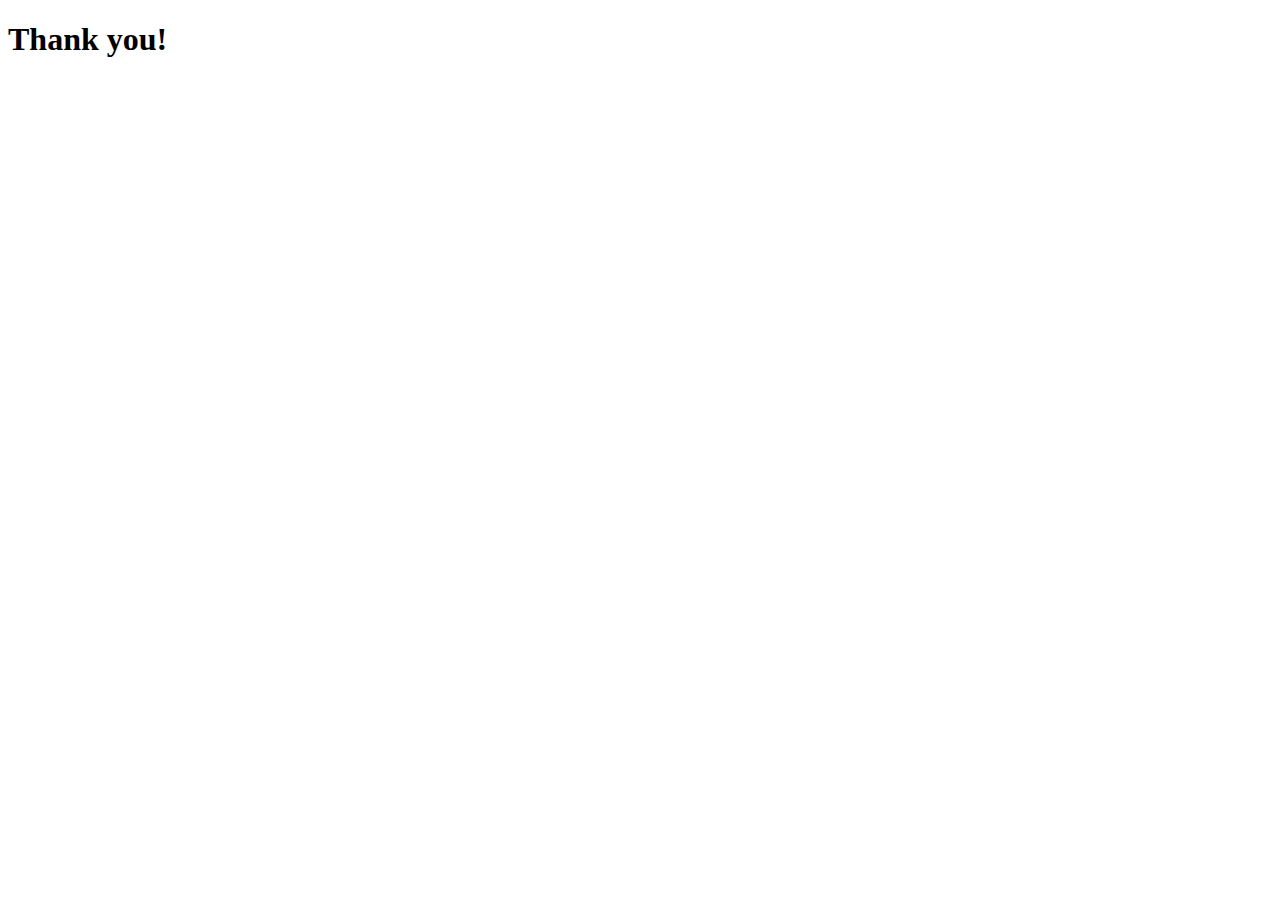
==== thankyou.html @ 3c670e8f "add all pages, download buttons, images" ====
<!DOCTYPE html>
<html lang="en">
<head>
  <meta charset="UTF-8">
  <meta name="viewport" content="width=device-width, initial-scale=1.0">
  <title>Thank you page</title>
  
<body>
    <h1>Thank you!</h1>

</body>
</html>
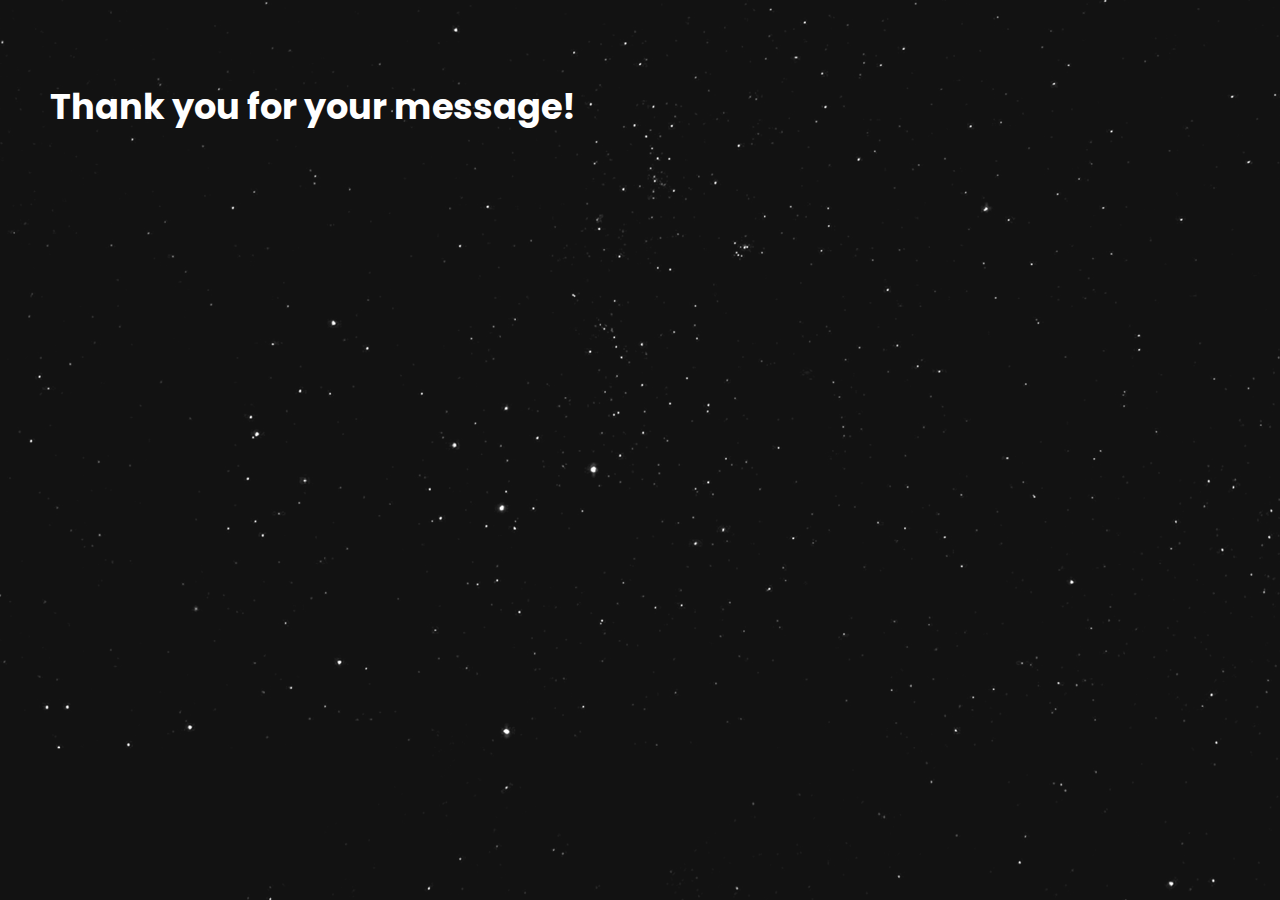
==== commit 4a0ec678: "final form version" ====
--- a/thankyou.html
+++ b/thankyou.html
@@ -4,9 +4,17 @@
   <meta charset="UTF-8">
   <meta name="viewport" content="width=device-width, initial-scale=1.0">
   <title>Thank you page</title>
+  <link rel="stylesheet" href="styles/styles.css">
+  <link rel="preconnect" href="https://fonts.googleapis.com">
+  <link rel="preconnect" href="https://fonts.gstatic.com" crossorigin>
+<link href="https://fonts.googleapis.com/css2?family=Poppins:ital@0;1&display=swap" rel="stylesheet">
+<link rel="stylesheet" href="https://cdnjs.cloudflare.com/ajax/libs/font-awesome/5.15.4/css/all.min.css" integrity="sha512-1ycn6IcaQQ40/MKBW2W4Rhis/DbILU74C1vSrLJxCq57o941Ym01SwNsOMqvEBFlcgUa6xLiPY/NS5R+E6ztJQ==" crossorigin="anonymous" referrerpolicy="no-referrer"></head>
   
-<body>
-    <h1>Thank you!</h1>
+<body class="thankyou-content">
+  
+    <h1 class="thankyou">Thank you for your message!</h1>
+  
+
 
 </body>
 </html>--- a/styles/styles.css
+++ b/styles/styles.css
@@ -0,0 +1,1510 @@
+* {
+    margin: 0;
+    padding: 0;
+    box-sizing: border-box;
+    list-style: none;
+}
+
+
+
+
+
+:root {
+      /*   --color-primary: #141723; */
+        --color-primary: #121212;
+      /*   --color-secondary: #da7e3c; */
+       --color-secondary: #efee98;
+        --color-white: #FFFFFF;
+        --color-black: #121212;
+        --color-grey0: #f8f8f8;
+        --color-grey-1: #dbe1e8;
+        --color-grey-2: #b2becd;
+        --color-grey-3: #6c7983;
+        --color-grey-4: #454e56;
+        --color-grey-5: #2a2e35;
+        --color-grey-6: #12181b;
+        --br-sm-2: 14px;
+        --box-shadow-1: 0 3px 15px rgba(0,0,0,.3);
+        
+}
+
+.light-mode {
+    --color-primary: #244d4f;
+    --color-secondary: #9fb6d4;
+    --color-white: #000;
+    --color-black: #000;
+    --color-grey0: #f8f8f8;
+    --color-grey-1: #f8f8f8;
+    --color-grey-2: #f8f8f8;
+    --color-grey-3: #6c7983;
+    --color-grey-4: #8FBC8F;
+    --color-grey-5: #B0C4DE;
+    --color-grey-6: #12181b;
+    
+  }
+
+
+  /* Background-effects */
+   
+@keyframes move-background {
+  from {
+    -webkit-transform: translate3d(0px, 0px, 0px);
+  }
+  to { 
+    -webkit-transform: translate3d(1000px, 0px, 0px);
+  }
+}
+@-webkit-keyframes move-background {
+  from {
+    -webkit-transform: translate3d(0px, 0px, 0px);
+  }
+  to { 
+    -webkit-transform: translate3d(1000px, 0px, 0px);
+  }
+}
+
+@-moz-keyframes move-background {    
+  from {
+    -webkit-transform: translate3d(0px, 0px, 0px);
+  }
+  to { 
+    -webkit-transform: translate3d(1000px, 0px, 0px);
+  }
+}
+
+    @-webkit-keyframes move-background {
+  from {
+    -webkit-transform: translate3d(0px, 0px, 0px);
+  }
+  to { 
+    -webkit-transform: translate3d(1000px, 0px, 0px);
+  }
+}
+
+.background-container{
+ 
+  top: 0;
+  left:0;
+  bottom: 0;
+  right: 0;
+}
+
+ .stars {
+ background: repeat;
+ position: absolute;
+  top: 0;
+  bottom: 0;
+  left: 0;
+  right: 0;
+  display: block;
+    z-index: 0;
+} 
+
+.moon {
+  margin-top: 20px;
+  margin-left: 20px;
+}
+
+
+
+.header-content {
+  background-image: url(../img/stars-background.png);
+}
+
+#button-send {
+ background-color: transparent;
+ border: none;
+ cursor:pointer;
+}
+
+
+  .btn-text {
+    font-weight: 400;
+    font-size: larger;
+    outline: none;
+    color:#FFD5FF;
+    text-shadow: 1px 0px 2px #FFD5FF, 0px 0px 2px #FFD5FF, 3px 0px 4px #FFD5FF, 2px 0px 3px #D42CCA, 2px 3px 10px #D42CCA, 2px 0px 10px, 5px 0px 50px, 20px 0vw 100px #D42CCA,20px 0vw 100px #D42CCA;
+    padding: 0 2rem; 
+    flex-direction: row;
+    
+  }
+
+  .light-mode .btn-text {
+    font-weight: 400;
+    font-size: larger;
+    outline: none;
+    color:black;
+    text-shadow: 1px 0px 2px black, 0px 0px 2px black 3px 0px 4px black, 2px 0px 3px black, 2px 3px 10px black, 2px 0px 10px, 5px 0px 50px, 20px 0vw 100px black,20px 0vw 100px black;
+
+  }
+
+ 
+
+  .btn-text span .flicker-medium2 .flicker-slow2 .flicker-fast {
+    font-weight: 400;
+    font-size: larger;
+    outline: none;
+    color:#FFD5FF;
+    text-shadow: 1px 0px 2px #FFD5FF, 0px 0px 2px #FFD5FF, 3px 0px 4px #FFD5FF, 2px 0px 3px #D42CCA, 2px 3px 10px #D42CCA, 2px 0px 10px, 5px 0px 50px, 20px 0vw 100px #D42CCA,20px 0vw 100px #D42CCA;
+  }
+
+
+  .light-mode .btn-text span .flicker-medium2 .flicker-slow2 .flicker-fast {
+    font-weight: 400;
+    font-size: larger;
+    outline: none;
+    color:black;
+    
+  }
+ 
+  
+
+  .light-mode .name:hover .name-effect strong{
+    text-shadow: #8FBC8F 0 0 4px, #8FBC8F 0 0 20px;
+  transform: rotateY(-60deg);
+  transition: transform 0.3s cubic-bezier(0, 1, 0, 1), text-shadow 0.1s ease-out;
+  }
+
+  .light-mode .name-effect strong {
+    text-shadow: #bbb 0 0 1px, #fff 0 -1px 2px, #fff 0 -3px 2px, rgba(0,0,0,0.8) 0 30px 25px;
+    transition: margin-left 0.3s cubic-bezier(0, 1, 0, 1);
+  }
+
+  .light-mode .box .inner:first-child {
+    background-color: black;
+    color: white;
+    outline: none; 
+    text-shadow: 1px 0px 2px #fcffbb, 0px 0px 2px #fcffbb, 3px 0px 4px #fcffbb, 2px 0px 3px #fff, 2px 3px 10px #fff, 2px 0px 10px, 5px 0px 50px, 20px 0vw 100px #fff,20px 0vw 100px #fff;
+    transition: transform 0.3s cubic-bezier(0, 0.75, 0, 1), text-shadow 0.1s ease-out;
+    transform-origin: right;
+    transform: perspective(100px) rotateY(-15deg);
+  }
+  
+  .light-mode .box .inner:last-child {
+    background-color: #f2f2f2;
+    color: black;
+    transform-origin: left;
+    transform: perspective(100px) rotateY(15deg);
+  }
+
+
+body {
+    background-color: var(--color-primary);
+    font-family: 'Poppins', sans-serif;
+    font-size: 1.1rem;
+    color: var(--color-white);
+    transition: all .4s ease-in-out;
+}
+
+a {
+    display: inline-block;
+    text-decoration: none;
+    color:inherit;
+    font-family: inherit;
+}
+
+header {
+    height: 100vh;
+    color: var(--color-white);
+    overflow: hidden;
+}
+
+section {
+    min-height: 100vh;
+    width: 100%;
+    position: absolute;
+    left:0;
+    top: 0;
+    padding: 3rem 18rem;
+
+}
+
+.section {
+    transform: translateY(-100%) scale(0);
+    transition: all .4s ease-in-out;
+    background-color: var(--color-primary);
+    
+
+}
+
+.sec1 {
+    display: none;
+    transform: translateY(0) scale(1);
+    
+
+
+}
+
+.sec2 {
+    display: none;
+    transform: translateY(0) scale(1);
+ 
+
+
+}
+
+.sec3 {
+    display: none;
+    transform: translateY(0) scale(1);
+   
+
+
+}
+
+.sec4 {
+    display: none;
+    transform: translateY(0) scale(1);
+   
+
+
+}
+
+ .active {
+    display:block;
+    animation: scaleAnim 1s ease-in-out;
+    
+
+   
+}
+
+@keyframes scaleAnim {
+    0% {
+        transform: translateY(-30%) scaleY(0)
+    }
+
+    100%{
+        transform: translateY(0) scaleY(1)
+    }
+} 
+
+
+.job-summary strong {
+  color: white;
+}
+
+.light-mode .job-summary strong {
+  
+  font-weight: 400;
+    
+    outline: none;
+    color:black;
+    text-shadow: 1px 0px 2px #FFD5FF, 0px 0px 2px #FFD5FF, 3px 0px 4px #FFD5FF, 2px 0px 3px #D42CCA, 2px 3px 10px #D42CCA, 2px 0px 10px, 5px 0px 50px, 20px 0vw 100px #D42CCA,20px 0vw 100px #D42CCA;
+  
+}
+
+.job-summary strong:hover {
+  text-shadow: #fff 0 0 4px, #fcffbb 0 0 20px;
+  transition: transform 0.3s cubic-bezier(0, 0.75, 0, 1), text-shadow 0.1s ease-out;
+}
+
+/* Intro */
+
+
+.portfolio-effect:hover {
+  text-shadow: #fff 0 0 4px, #fcffbb 0 0 20px;
+  transition: transform 0.3s cubic-bezier(0, 0.75, 0, 1), text-shadow 0.1s ease-out;
+}
+
+
+.intro-plain{
+  text-shadow: #fff 0 0 4px, #feffe6 0 0 20px;
+  transform: rotateY(-60deg);
+  transition: transform 0.3s cubic-bezier(0, 0.75, 0, 1), text-shadow 0.1s ease-out;
+}
+
+.name:hover .intro-plain{
+  margin-left: 20px;
+  transition: margin-left 1s cubic-bezier(0, 0.75, 0, 1);
+}
+
+.name-effect strong{
+  text-shadow: #111 0 0 1px, rgba(255,255,255,0.1) 0 1px 3px;
+  content: attr(data-heading);
+  transform: translate(-50%, -50%);
+}
+
+.right-header {
+  font-weight: bold;
+  
+}
+
+
+.name-effect strong:before{
+  
+  text-shadow: none;
+  color: #fcffbb;
+  z-index: 5;
+  animation: flicker 1s linear infinite;
+
+}
+
+@keyframes 
+ flicker {
+	0%, 19.999%, 22%, 62.999%, 64%, 64.999%, 70%, 100% {
+		opacity: .99;
+		text-shadow: -1px -1px 0 rgba(#fff, .4), 1px -1px 0 rgba(#fff, .4), -1px 1px 0 rgba(#fff, .4), 1px 1px 0 rgba(#fff, .4), 0 -2px 8px, 0 0 2px, 0 0 5px #ff7e00, 0 0 15px #ff4444, 0 0 2px #ff7e00, 0 2px 3px #000;
+	}
+	20%, 21.999%, 63%, 63.999%, 65%, 69.999% {
+		opacity: 0.4;
+		text-shadow: none;
+	}
+}
+
+.name {
+  position: relative;
+  color: #FFD5FF;
+  align-self: center;
+  transform: translate(-50%, -50%);
+  font-weight: 400;
+  text-shadow: 1px 0px 4px #FFD5FF, 2px 0px 4px #FFD5FF, 3px 0px 4px #FFD5FF, 2px 0px 3px #D42CCA, 2px 3px 15px #D42CCA, 2px 0px 15px, 5px 0px 125px, 20px 0vw 200px #D42CCA,40px 0vw 200px #D42CCA;
+  align-self:flex-end;
+  font-size: 3rem;
+}
+
+
+
+.flicker-slow{
+  animation: flicker 3s linear infinite;
+  
+
+}
+
+.flicker-slow2{
+  animation: flicker 4s linear infinite;
+  
+
+}
+
+.flicker-medium {
+  animation: flicker 2s linear infinite;
+}
+.flicker-medium2 {
+  animation: flicker 1.5s linear infinite;
+}
+
+.flicker-fast{
+  animation: flicker 1s linear infinite;
+  
+}
+
+@keyframes flicker {
+	0%, 19.999%, 22%, 62.999%, 64%, 64.999%, 70%, 100% {
+		text-shadow: 1px 0px 4px #FFD5FF, 2px 0px 4px #FFD5FF, 3px 0px 4px #FFD5FF, 2px 0px 3px #D42CCA, 2px 3px 15px #D42CCA, 2px 0px 15px, 5px 0px 125px, 20px 0vw 200px #D42CCA,40px 0vw 200px #D42CCA;
+    opacity: .99;
+		
+	}
+	20%, 21.999%, 63%, 63.999%, 65%, 69.999% {
+		opacity: 0.4;
+	}
+}
+
+
+.name:hover .name-effect strong{
+  text-shadow: #fff 0 0 4px, #fcffbb 0 0 20px;
+  transform: rotateY(-60deg);
+  transition: transform 0.3s cubic-bezier(0, 0.75, 0, 1), text-shadow 0.1s ease-out;
+}
+
+
+
+
+
+
+.intro-plain:hover {
+  margin-left: 20px;
+  transition: margin-left 1s cubic-bezier(0, 0.75, 0, 1);
+}
+
+.box {
+	display: flex;
+  align-self: center;
+ 
+}
+
+.box .inner {
+	width: 200px;
+	height: 100px;
+	line-height: 100px;
+	font-size: 2em;
+	font-family: sans-serif;
+	font-weight: bold;
+	white-space: nowrap;
+	overflow: hidden;
+}
+
+.box .inner:first-child {
+	background-color: black;
+  outline: none; 
+    text-shadow: 1px 0px 2px #fcffbb, 0px 0px 2px #fcffbb, 3px 0px 4px #fcffbb, 2px 0px 3px #fff, 2px 3px 10px #fff, 2px 0px 10px, 5px 0px 50px, 20px 0vw 100px #fff,20px 0vw 100px #fff;
+	transform-origin: right;
+	transform: perspective(100px) rotateY(-15deg);
+}
+
+.box .inner:last-child {
+	background-color: black;
+  color: #6c7983;
+	transform-origin: left;
+	transform: perspective(100px) rotateY(15deg);
+}
+
+.box .inner span {
+	position: absolute;
+	animation: marquee 5s linear infinite;
+}
+
+.box .inner:first-child span {
+	animation-delay: 2.5s;
+	left: -100%;
+}
+
+@keyframes marquee {
+	from {
+		left: 100%;
+	}
+
+	to {
+		left: -100%;
+	}
+}
+
+/* Controls */
+.controls {
+    position: fixed;
+    z-index: 10;
+    top:50%;
+    right: 3%;
+    display: flex;
+    flex-direction: column;
+    transform: translateY(-50%);
+    align-items: center;
+    justify-content: center;
+    
+
+}
+
+.active-btn {
+    background-color: var(--color-secondary) !important;
+    transition: all 0.4s ease-in-out;
+  }
+
+  .active-btn  i{
+    color: #121212 !important;
+  }
+
+ 
+.control {
+    padding: 1rem;
+    cursor:pointer;
+    background-color: var(--color-grey-4);
+    width: 55px;
+    height: 55px;
+    border-radius: 50%;
+    display: flex;
+    align-items: center;
+    justify-content: center;
+    margin: .7rem 0;
+    box-shadow: var(--box-shadow-1);
+
+}
+
+.intro-img {
+    width: 100%;
+    height: 100%;
+    object-fit: cover;
+    transition: all .4s ease-in-out;
+    filter: grayscale(100%);
+   
+   clip-path: polygon(50% 0%, 100% 50%, 50% 100%, 0% 50%);
+
+}
+
+.intro-img:hover{
+    filter: grayscale(0);
+}
+
+.image1 {
+    border-radius: var(--br-sm-2);
+            height: 90%;
+            width: 68%;
+            margin-left: 4rem;
+            background-image: url(/img/stars-background.png);
+            transition: all .4s ease-in-out;
+}
+
+i {
+    font-size: 1.2rem;
+    color: #121212;
+    pointer-events: none;
+
+}
+
+
+/* Theme */
+
+.theme-btn {
+    top: 5%;
+    right: 3%;
+    width: 70px;
+    height: 70px;
+    border-radius: 50%;
+    background-color: var(--color-grey-4);
+    cursor: pointer;
+    position: fixed;
+    display: flex;
+    justify-content: center;
+    align-items: center;
+    box-shadow: 0 3px 15px rgba(0, 0, 0, 0.3);
+    transition: all 0.1s ease-in-out;
+  }
+  .theme-btn:active {
+    transform: translateY(-5px);
+  }
+  .theme-btn i {
+    font-size: 1.4rem;
+    color: var(--color-grey-2);
+    pointer-events: none;
+  }
+
+/* Header-content */
+.header-content {
+    display: grid;
+    grid-template-columns: repeat(2, 1fr);
+    height: 100%;
+
+
+}
+
+.background-container img {
+  max-width: 100%;
+}
+
+.left-header {
+    display: flex;
+    align-items: center;
+    position:relative;
+}
+
+.right-header {
+    display: flex;
+    flex-direction: column;
+    justify-content: center;
+    padding-right: 18rem;
+}
+
+
+ p {
+    margin: 1.5rem 0;
+    line-height: 2rem;
+}
+
+.h-shape {
+    transition: all .4s ease-in-out;
+    width: 65%;
+    height: 100%;
+    background-image: url(/img/stars-background.png);
+    position: absolute;
+    left: 0;
+    top: 0;
+    z-index:-1;
+    clip-path: polygon(0 0, 46% 0, 79% 100%, 0% 100%);
+}
+
+/* About */
+
+.main-title span {
+ 
+    position: relative;
+    display: inline-block;
+    text-align: center;
+    font-size: 40px;
+    color: #fff;
+    text-transform: uppercase;
+    animation: flip 2s infinite;
+    animation-delay: calc(.2s * var(--i))
+  
+}
+
+@keyframes flip {
+  0%,80% {
+    transform: rotateY(360deg) 
+  }
+}
+
+
+.about-container {
+    display: grid;
+    grid-template-columns: repeat(2, 1fr);
+    padding-top: 3.5rem;
+    padding-bottom: 5rem;
+}
+
+.right-about {
+    display: grid;
+    grid-template-columns: repeat(2, 1fr);
+    grid-gap: 2rem;
+}
+
+.about-stats {
+    padding-bottom: 4rem;
+}
+
+.progress-bars {
+    display: grid;
+    grid-template-columns: repeat(2, 1fr);
+    grid-gap: 2rem;
+}
+
+.progress-bar {
+    display: flex;
+    flex-direction: column;
+}
+
+.prog-title {
+    text-transform: uppercase;
+    font-weight: 500;
+    margin: 0;
+}
+
+.light-mode .prog-title {
+  color: white;
+}
+
+.progress-icon {
+    display: flex;
+    align-items: center;
+    margin: 0;
+    
+}
+
+.prog {
+    color: var(--color-grey-2);
+    margin: 0;
+}
+
+.progress {
+    width: 100%;
+    height: .45rem;
+    background-color: var(--color-grey-4);
+    margin-left: 1rem;
+    position: relative;
+}
+
+.progress span {
+        position: absolute;
+        top: 0;
+        left: 0;
+        height: 100%;
+        background-color: var(--color-secondary);
+        transition: all .4s ease-in-out;
+        width: 60%;
+}
+
+.progress .javascript { width: 60%; }
+.progress .css { width: 60%; }
+.progress .react{ width: 50%; }
+.progress .node{ width: 50%; }
+.progress .restapi{ width: 50%; }
+.progress .express{ width: 50%; }
+.progress .mongo{ width: 50%; }
+.progress .postman{ width: 70%; }
+.progress .github{ width: 60%; }
+
+
+
+
+.stat-title {
+    text-transform: uppercase;
+    font-size: 1.4rem;
+    text-align: center;
+    padding: 3.5rem 0;
+    position: relative;
+}
+
+.light-mode .stat-title {
+  color: white;
+}
+
+.stat-title::before {
+    content: '';
+    position: absolute;
+    left: 50%;
+    top: 0;
+    width: 40%;
+    height: 1px;
+    background-color: var(--color-grey-5);
+    transform: translateX(-50%);
+}
+
+.about-item {
+    border: 1px solid var(--color-grey-5);
+    border-radius: 5px;
+    transition: all .4s ease-in-out;
+    box-shadow: 1px 2px 15px rgba(0,0,0,.1);
+}
+
+.about-item:hover {
+    cursor: default;
+    transform: translateY(-5px);
+    border: 1px solid var(--color-secondary);
+    box-shadow: 1px 4px 15px rgba(0,0,0,.32);
+}
+
+.abt-text {
+    padding: 1.5rem;
+    display: flex;
+    flex-direction: column;
+}
+
+.large-text {
+    font-size: 3rem;
+    font-weight: 700;
+    color: var(--color-secondary);
+}
+
+.small-text {
+    padding-left: 3rem;
+    position: relative;
+    text-transform: uppercase;
+    font-size: 1.2rem;
+    color: var(--color-grey-1);
+    letter-spacing: 2px;
+}
+
+.small-text::before {
+    content: '';
+    position: absolute;
+    left: 0;
+    top: 15px;
+    width: 2rem;
+    height: 2px;
+    background-color: var(--color-grey-5);
+}
+
+.left-about {
+    padding-right: 5rem;
+}
+
+.left-about p {
+    line-height: 2rem;
+    padding: 1rem;
+    color: var(--color-grey-1);
+}
+
+.left-about h4 {
+    font-size: 2rem;
+    text-transform: uppercase;
+
+}
+
+/* Timeline */
+.timeline {
+    display: grid;
+    grid-template-columns: repeat(2, 1fr);
+    grid-gap: 2rem;
+    padding-bottom: 3rem;
+}
+
+.timeline-item {
+    position: relative;
+    padding-left: 3rem;
+    border-left: 1px solid var(--color-grey-5);
+}
+
+.tl-icon {
+    position: absolute;
+    left: -27px;
+    top: 0;
+    background-color: var(--color-secondary);
+    width: 50px;
+    height: 50px;
+    border-radius: 50%;
+    display: flex;
+    align-items: center;
+    justify-content: center;
+}
+
+.tl-duration {
+    margin: 0;
+    padding: .2rem .6rem;
+            background-color: var(--color-grey-5);
+            border-radius: 15px;
+            display: inline-block;
+            font-size: .8rem;
+            text-transform: uppercase;
+            font-weight: 500;
+}
+
+.job-summary {
+    margin:0;
+    color: var(--color-grey-2);
+}
+
+.job-title {
+    padding: 1rem 0;
+    text-transform: uppercase;
+    font-size: 1.3rem;
+    font-weight: 600;
+}
+
+.company {
+    color: rgb(239 238 146);
+                font-weight: 500;
+                font-size: 1.2rem;
+}
+
+
+.fas fa-briefcase { font-size: 1.3rem; }
+
+
+/* Portfolios */
+
+.port-text {
+    padding: 2rem 0;
+    text-align: center;
+  }
+  
+  .portfolios {
+    display: grid;
+    grid-template-columns: repeat(3, 1fr);
+    grid-gap: 2rem;
+    margin-top: 3rem;
+  }
+
+  .portfolio-item {
+    position: relative;
+    border-radius: 15px;
+  }
+
+  .img-port {
+    width: 100%;
+    height: 300px;
+    object-fit: cover;
+    border-radius: 15px;
+  
+  }
+
+  .image {
+    width: 100%;
+    height: 300px;
+    object-fit: cover;
+    border-radius: 15px;
+    margin-left: 0%;
+  }
+
+
+  .hover-items {
+    width: 100%;
+    height: 100%;
+    background-color: var(--color-secondary);
+    position: absolute;
+    left: 0;
+    top: 0;
+    border-radius: 15px;
+    display: flex;
+    justify-content: center;
+    align-items: center;
+    flex-direction: column;
+    opacity: 0;
+    transform: scale(0);
+    transition: all 0.4s ease-in-out;
+  }
+
+  .project-source {
+    font-size: 1.5rem;
+    color: #121212;
+    margin-bottom: 1.5rem;
+  }
+.summary-p {
+  color: #121212;
+}
+  .icons {
+    display: flex;
+    justify-content: center;
+    align-items: center;
+  }
+
+  .icons .icon {
+    background-color: var(--color-primary);
+    border-radius: 50%;
+    width: 50px;
+    height: 50px;
+    display: flex;
+    align-items: center;
+    justify-content: center;
+    margin: 0 1rem;
+    cursor: pointer;
+    transition: all 0.4s ease-in-out;
+  }
+
+  .icon i {
+    font-size: 1.5rem;
+    color: var(--color-white);
+    margin: 0 1rem;
+  }
+
+  .icon:hover {
+    background-color: var(--color-white);
+  }
+
+  .icon:hover i {
+    color: var(--color-primary);
+  }
+
+
+.portfolio-item:hover {
+    opacity: 1;
+    transform: scale(1);
+}
+
+.portfolio-item:hover .hover-items {
+    opacity: 1;
+    transform: scale(1);
+}
+
+
+
+/* Contact section */
+
+.contact-content-con {
+    display: flex;
+    padding-top: 3.5rem;
+  }
+
+  .contact-content-con .left-contact {
+    flex: 2;
+  }
+  .light-mode .left-contact {
+    color: white;
+  }
+
+  .contact-content-con .left-contact .contact-me {
+    margin-top: 1rem;
+    margin-left: 1rem;
+    font-size: 2rem;
+    text-transform: uppercase;
+  }
+
+  .paragraph-left {
+    margin-left: 1rem;
+    line-height: 2rem;
+  }
+
+  .contact-content-con .left-contact .contact-info .contact-item {
+    display: flex;
+    align-items: center;
+    justify-content:left;
+  }
+
+  .contact-content-con .left-contact .contact-info .contact-item p {
+    margin: 0.3rem 0 !important;
+    padding: 0 !important;
+  }
+
+  .contact-content-con .left-contact .contact-info .contact-item .icon {
+    display: grid;
+    grid-template-columns:45px 1fr;
+   
+  }
+
+ 
+  .contact-content-con .left-contact .contact-info .contact-item .icon i {
+    display: flex;
+    align-items: center;
+    font-size: 1.3rem;
+  }
+
+  .contact-content-con .left-contact .contact-icon {
+    display: flex;
+    margin-top: 1.1rem;
+  }
+
+  .contact-content-con .left-contact .contact-icon a {
+    display: flex;
+    align-items: center;
+    color: var(--color-white);
+    background-color: var(--color-grey-5);
+    cursor: pointer;
+    justify-content: center;
+    width: 50px;
+    height: 50px;
+    border-radius: 50%;
+    margin: 0 0.4rem;
+    transition: all 0.4s ease-in-out;
+  }
+  .contact-content-con .left-contact .contact-icon a:hover {
+    background-color: var(--color-secondary);
+  }
+  .contact-content-con .left-contact .contact-icon a:hover i {
+    color: var(--color-primary);
+  }
+  .contact-content-con .left-contact .contact-icon a i {
+    display: flex;
+    align-items: center;
+    justify-content: center;
+    font-size: 1.3rem;
+  }
+
+  .contact-content-con .right-contact {
+    flex: 3;
+    margin-left: 3rem;
+  }
+  .contact-content-con .right-contact .input-control {
+    margin: 1.5rem 0;
+  }
+  .contact-content-con .right-contact .input-control input, .contact-content-con .right-contact .input-control textarea {
+    border-radius: 30px;
+    font-weight: inherit;
+    font-size: inherit;
+    font-family: inherit;
+    padding: 0.8rem 1.1rem;
+    outline: none;
+    border: none;
+    background-color: var(--color-grey-5);
+    width: 100%;
+    color: var(--color-white);
+    resize: none;
+ 
+  }
+
+  
+
+  .contact-content-con .right-contact .i-c-2 {
+    display: flex;
+  }
+  .contact-content-con .right-contact .i-c-2 :last-child {
+    margin-left: 1.5rem;
+  }
+  .contact-content-con .right-contact .submit-btn {
+    display: flex;
+    justify-content: flex-start;
+    
+  }
+
+  #button-send {
+font-size: 20px;
+font-family: inherit;
+color:white;
+
+  }
+
+
+
+/* Independent components */
+
+
+.main-btn {
+    border-radius: 30px;
+    color: inherit;
+    font-weight: 600;
+    position: relative;
+    border: 1px solid var(--color-secondary);
+    display: flex;
+    align-self: flex-start;
+    align-items: center;
+    overflow: hidden;
+    flex-direction: row;
+
+}
+
+.main-btn::before {
+    content: '';
+    position: absolute;
+    top: 0;
+    right: 0;
+    transform: translateX(100%);
+    transition: all .4s ease-out;
+    z-index: -1;
+}
+
+.main-btn:hover {
+    transition: all .4s ease-out;
+}
+
+.main-btn:hover::before {
+    width: 100%;
+            height: 100%;
+            background-color: var(--color-secondary);
+            transform: translateX(0);
+            transition: all .4s ease-out;
+} 
+
+
+
+
+
+
+.btn-con {
+    display: flex;
+    align-self: flex-start;
+}
+
+.btn-icon {
+    background-color: var(--color-secondary);
+    display: flex;
+    align-items: center;
+    justify-content: center;
+    border-radius: 50%;
+    padding: 1rem;
+}
+
+
+.main-title {
+    text-align: center;
+    position: relative;
+}
+
+h2 .turning {
+  text-shadow: #fff 0 0 4px, #fcffbb 0 0 20px;
+  transform: rotateY(-60deg);
+  transition: transform 0.3s cubic-bezier(0, 0.75, 0, 1), text-shadow 0.1s ease-out;
+}
+
+.light-title {
+  text-shadow: #fff 0 0 4px, #fcffbb 0 0 20px;
+
+}
+
+ .light-mode .port-text {
+  color: white;
+ }
+
+
+h2 {
+    position: relative;
+    text-transform: uppercase;
+    font-size: 4rem;
+    font-weight: 700;
+}
+
+h2 span {
+    color: var(--color-secondary);
+}
+
+.port-text:hover {
+  text-shadow: #fff 0 0 4px, #fcffbb 0 0 20px;
+  transition: transform 0.3s cubic-bezier(0, 0.75, 0, 1), text-shadow 0.1s ease-out;
+}
+
+.stat-title:hover {
+  text-shadow: #fff 0 0 4px, #fcffbb 0 0 20px;
+  transition: transform 0.3s cubic-bezier(0, 0.75, 0, 1), text-shadow 0.1s ease-out;
+}
+
+.prog-title:hover {
+  text-shadow: #fff 0 0 4px, #fcffbb 0 0 20px;
+  transition: transform 0.3s cubic-bezier(0, 0.75, 0, 1), text-shadow 0.1s ease-out;
+}
+
+.about-item:hover {
+  text-shadow: #fff 0 0 4px, #fcffbb 0 0 20px;
+  transition: transform 0.3s cubic-bezier(0, 0.75, 0, 1), text-shadow 0.1s ease-out;
+}
+
+.theme-btn:hover {
+  text-shadow: #fff 0 0 4px, #fcffbb 0 0 20px;
+  transition: transform 0.3s cubic-bezier(0, 0.75, 0, 1), text-shadow 0.1s ease-out;
+}
+
+.control:hover {
+  text-shadow: #fff 0 0 4px, #fcffbb 0 0 20px;
+  transition: transform 0.3s cubic-bezier(0, 0.75, 0, 1), text-shadow 0.1s ease-out;
+}
+
+.contact-me:hover {
+  text-shadow: #fff 0 0 4px, #fcffbb 0 0 20px;
+  transition: transform 0.3s cubic-bezier(0, 0.75, 0, 1), text-shadow 0.1s ease-out;
+}
+
+.paragraph-about:hover {
+  text-shadow: #fff 0 0 4px, #fcffbb 0 0 20px;
+  transition: transform 0.3s cubic-bezier(0, 0.75, 0, 1), text-shadow 0.1s ease-out;
+}
+
+.light-mode .paragraph-about {
+  color: white;
+}
+
+.paragraph-tran{
+  text-indent: 20px;
+}
+
+.bg-text {
+    position:absolute;
+    top: 50%;
+    left: 50%;
+    color: var(--color-grey-5);
+    transition: all .4s ease-in-out;
+    z-index: -1;
+    transform: translate(-50%, -50%);
+    font-weight: 800;
+     
+}
+
+@media screen and (max-width: 600px) {
+    header {
+      padding: 0 !important;
+    }
+  
+    .theme-btn {
+      width: 50px;
+      height: 50px;
+    }
+  
+    .header-content {
+      grid-template-columns: repeat(1, 1fr);
+      padding-bottom: 6rem;
+    }
+  
+    .left-header .h-shape {
+      display: none;
+    }
+  
+    .right-header {
+      grid-row: 1;
+      padding-right: 0rem !important;
+      width: 90%;
+      margin: 0 auto;
+    }
+   
+  
+    .header-content .left-header .image {
+      margin: 0 auto;
+      width: 90%;
+    }
+  
+    .controls {
+      top: auto;
+      bottom: 0;
+      flex-direction: row;
+      justify-content: center;
+      left: 50%;
+      transform: translateX(-50%);
+      width: 100%;
+      background-color: var(--color-grey-5);
+
+    }
+    
+
+    .controls .control {
+      margin: 1rem 0.3rem;
+    }
+  
+    .about-container {
+      grid-template-columns: repeat(1, 1fr);
+    }
+    .about-container .right-about {
+      grid-template-columns: repeat(1, 1fr);
+      padding-top: 2.5rem;
+    }
+    .about-container .left-about {
+      padding-right: 0;
+    }
+    .about-container .left-about p {
+      padding-left: 0;
+    }
+  
+    .timeline {
+      grid-template-columns: repeat(1, 1fr);
+      padding-bottom: 6rem;
+    }
+  
+    .container {
+      padding: 2rem 2.5rem !important;
+    }
+  
+    .about-stats .progress-bars {
+      grid-template-columns: repeat(1, 1fr);
+    }
+  
+    .portfolios {
+      grid-template-columns: repeat(1, 1fr);
+      padding-bottom: 6rem;
+      margin-top: 1rem;
+    }
+  
+  
+  
+    .contact-content-con {
+      flex-direction: column;
+    }
+    .contact-content-con .right-contact {
+      margin-left: 0;
+      margin-top: 2.5rem;
+    }
+  
+    .contact-content-con .right-contact .i-c-2 {
+      flex-direction: column;
+    }
+  
+    .contact-content-con .right-contact .i-c-2 :last-child {
+      margin-left: 0;
+      margin-top: 1.5rem;
+    }
+  
+    .contact-content-con .right-contact {
+      margin-bottom: 6rem;
+    }
+  
+    .contact-item {
+      flex-direction: column;
+      margin: 1rem 0;
+    }
+    .contact-item p {
+      font-size: 15px;
+      color: var(--color-grey-2);
+    }
+    .contact-item span {
+      font-size: 15px;
+    }
+    .contact-item .icon {
+      grid-template-columns: 25px 1fr;
+    }
+  
+    .main-title h2 {
+      font-size: 2rem;
+    }
+    .main-title h2 span {
+      font-size: 2.3rem;
+    }
+    .main-title h2 .bg-text {
+      font-size: 2.3rem;
+    }
+  }
+  @media screen and (max-width: 1432px) {
+    .container {
+      padding: 7rem 11rem;
+    }
+  
+    .contact-content-con {
+      flex-direction: column;
+    }
+    .contact-content-con .right-contact {
+      margin-left: 0;
+      margin-top: 2.5rem;
+    }
+  
+    .contact-content-con .right-contact .i-c-2 {
+      flex-direction: column;
+    }
+  
+    .contact-content-con .right-contact .i-c-2 :last-child {
+      margin-left: 0;
+      margin-top: 1.5rem;
+    }
+  
+    .contact-content-con .right-contact {
+      margin-bottom: 6rem;
+    }
+  
+    .main-title h2 .bg-text {
+      font-size: 5.5rem;
+    }
+  }
+  @media screen and (max-width: 1250px) {
+    
+  
+    .portfolios {
+      grid-template-columns: repeat(2, 1fr);
+    }
+  
+    .header-content .right-header {
+      padding-right: 9rem;
+    }
+  }
+  @media screen and (max-width: 660px) {
+
+  
+    .portfolios {
+      grid-template-columns: repeat(1, 1fr);
+    }
+  }
+  @media screen and (max-width: 1070px) {
+    .about-container {
+      grid-template-columns: repeat(1, 1fr);
+    }
+    .about-container .right-about {
+      padding-top: 2.5rem;
+    }
+  
+    .main-title h2 {
+      font-size: 4rem;
+    }
+    .main-title h2 span {
+      font-size: 4rem;
+    }
+    .main-title h2 .bg-text {
+      font-size: 4.5rem;
+    }
+  }
+  @media screen and (max-width: 970px) {
+    .container {
+      padding: 7rem 6rem;
+    }
+  
+    .about-container .left-about {
+      padding-right: 0rem;
+    }
+  
+    .header-content {
+      grid-template-columns: repeat(1, 1fr);
+      padding-bottom: 6rem;
+    }
+  
+    .left-header .h-shape {
+      display: none;
+    }
+    .left-header .image {
+      width: 90% !important;
+      margin: 0 auto !important;
+    }
+  
+    .right-header {
+      grid-row: 1;
+      padding-right: 0rem !important;
+      width: 90%;
+      margin: 0 auto;
+    }
+    .right-header .name {
+      font-size: 2.5rem !important;
+      text-align: center;
+      padding-top: 3rem;
+    }
+  }
+  @media screen and (max-width: 700px) {
+    .container {
+      padding: 7rem 3rem;
+    }
+  
+    .about-stats .progress-bars {
+      grid-template-columns: repeat(1, 1fr);
+    }
+  
+    .about-container .right-about {
+      grid-template-columns: repeat(1, 1fr);
+    }
+  
+    .timeline {
+      grid-template-columns: repeat(1, 1fr);
+    }
+  
+    .main-title h2 {
+      font-size: 3rem;
+    }
+    .main-title h2 span {
+      font-size: 3rem;
+    }
+    .main-title h2 .bg-text {
+      font-size: 4rem;
+    }
+  }
+
+
+  .thankyou-content {
+  background-image: url(../img/stars-background.png);
+
+  }
+
+  .thankyou {
+    margin-top: 80px;
+    margin-left: 50px;
+  }